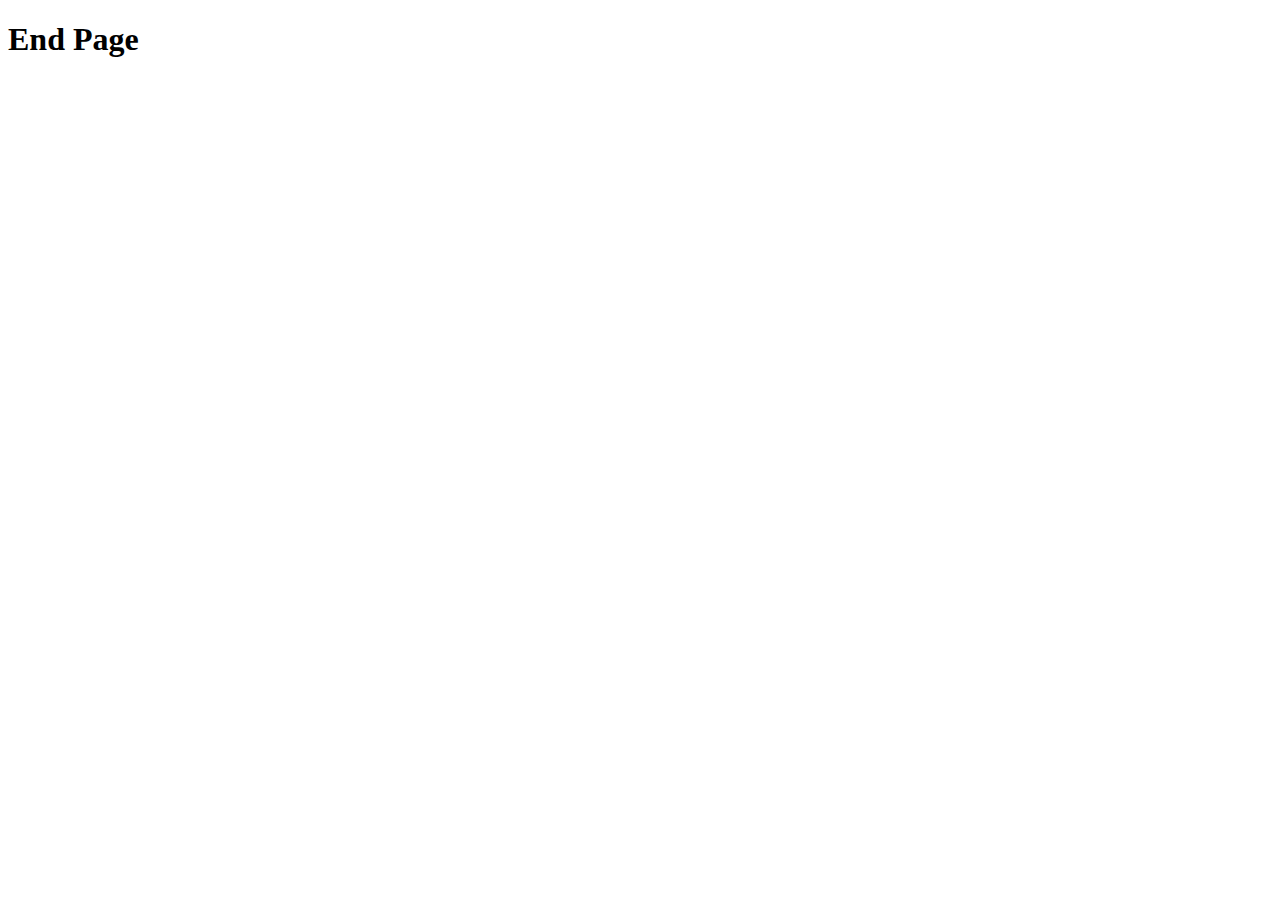
==== end.html @ f9830851 "Add files via upload" ====
<!DOCTYPE html>
<html lang="en">
<head>
    <meta charset="UTF-8">
    <meta name="viewport" content="width=device-width, initial-scale=1.0">
    <meta http-equiv="X-UA-Compatible" content="ie=edge">
    <title>Document</title>
</head>
<body>
    <h1>End Page</h1>
</body>
</html>
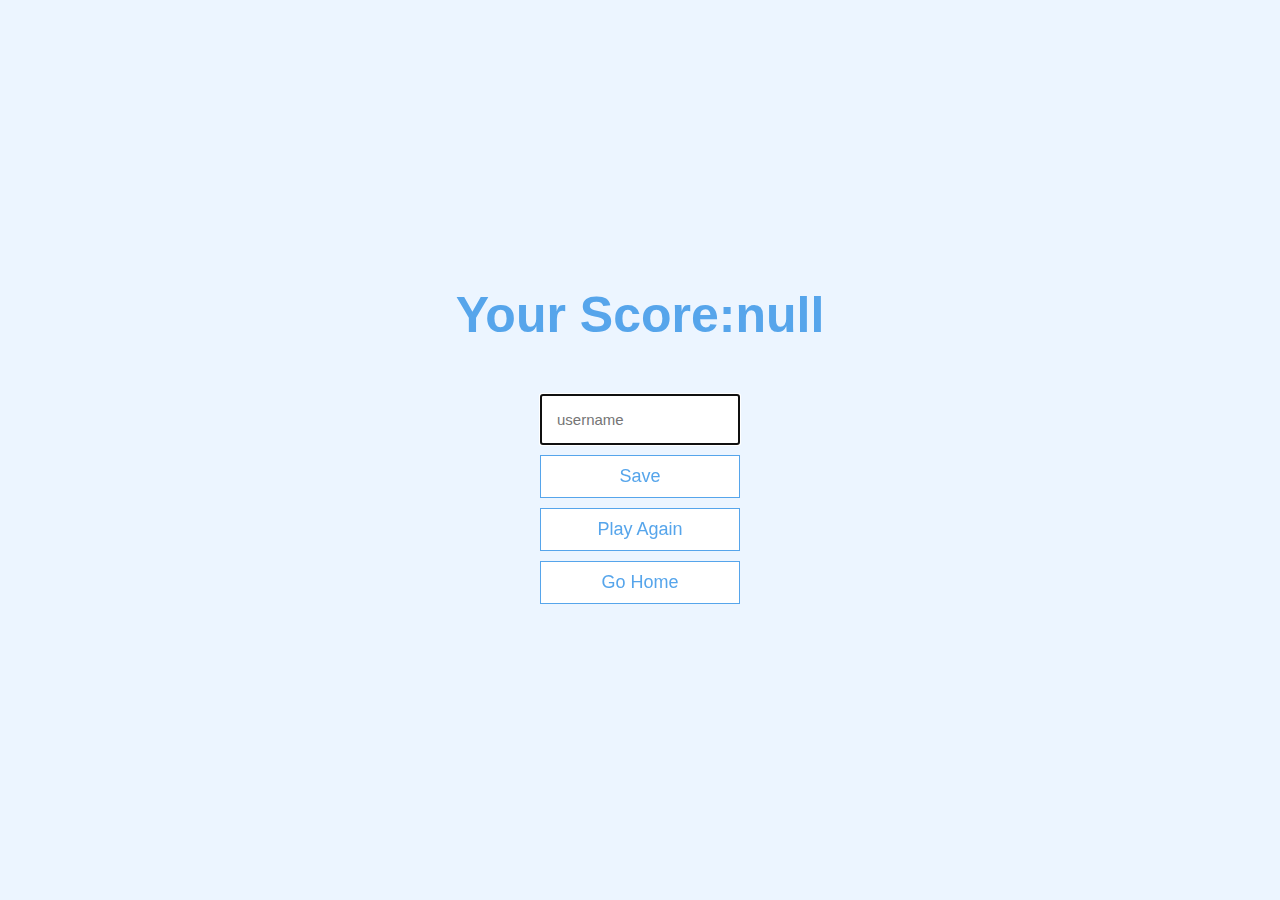
==== commit e9e87d31: "To add end file functioanlity" ====
--- a/end.html
+++ b/end.html
@@ -1,12 +1,28 @@
 <!DOCTYPE html>
 <html lang="en">
+
 <head>
     <meta charset="UTF-8">
     <meta name="viewport" content="width=device-width, initial-scale=1.0">
     <meta http-equiv="X-UA-Compatible" content="ie=edge">
-    <title>Document</title>
+    <link rel="stylesheet" href="app.css">
+    <title>Congrats!!!</title>
+
 </head>
+
 <body>
-    <h1>End Page</h1>
+    <div class="container">
+        <div id="end" class="flex-center flex-column">
+            <h1 id="finalScore"></h1>
+            <form>
+                <input type="text" name="username" id="username" placeholder="username" autofocus>
+                <button class="btn" id='saveHighScore'type='submit' disabled>Save</button>
+                <a href="game.html" class="btn">Play Again</a>
+                <a href="index.html" class="btn">Go Home</a>
+            </form>
+            <script src="end.js"></script>
+        </div>
+    </div>
 </body>
+
 </html>--- a/app.css
+++ b/app.css
@@ -0,0 +1,119 @@
+:root {
+    background-color: #ecf5ff;
+    font-size: 62.5%;
+  }
+  
+  * {
+    box-sizing: border-box;
+    font-family: Arial, Helvetica, sans-serif;
+    margin: 0;
+    padding: 0;
+    color: #333;
+  }
+  
+  h1,
+  h2,
+  h3,
+  h4 {
+    margin-bottom: 1rem;
+  }
+  
+  h1 {
+    font-size: 5.0rem;
+    color: #56a5eb;
+    margin-bottom: 5rem;
+  }
+  
+  h1 > span {
+    font-size: 2.4rem;
+    font-weight: 500;
+  }
+  
+  h2 {
+    font-size: 4.2rem;
+    margin-bottom: 4rem;
+    font-weight: 700;
+  }
+  
+  h3 {
+    font-size: 2.8rem;
+    font-weight: 500;
+  }
+  
+  /* UTILITIES */
+  
+  .container {
+    width: 100vw;
+    height: 100vh;
+    display: flex;
+    justify-content: center;
+    align-items: center;
+    max-width: 80rem;
+    margin: 0 auto;
+  }
+  
+  .container > * {
+    width: 100%;
+  }
+  
+  .flex-column {
+    display: flex;
+    flex-direction: column;
+  }
+  
+  .flex-center {
+    justify-content: center;
+    align-items: center;
+  }
+  
+  .justify-center {
+    justify-content: center;
+  }
+  
+  .text-center {
+    text-align: center;
+  }
+  
+  .hidden {
+    display: none;
+  }
+  
+  /* BUTTONS */
+  .btn {
+    font-size: 1.8rem;
+    padding: 1rem 0;
+    width: 20rem;
+    text-align: center;
+    border: 0.1rem solid #56a5eb;
+    margin-bottom: 1rem;
+    text-decoration: none;
+    color: #56a5eb;
+    background-color: white;
+  }
+  
+  .btn:hover {
+    cursor: pointer;
+    box-shadow: 0 0.4rem 1.4rem 0 rgba(86, 185, 235, 0.5);
+    transform: translateY(-0.1rem);
+    transition: transform 150ms;
+  }
+  
+  .btn[disabled]:hover {
+    cursor: not-allowed;
+    box-shadow: none;
+    transform: none;
+  }
+
+  form{
+    width:100vw;
+    display:flex;
+    flex-direction: column;
+    align-items: center;
+  }
+
+  input{
+    margin-bottom: 1rem;
+    font-size:1.5rem;
+    width:20rem;
+    padding:1.5rem
+  }